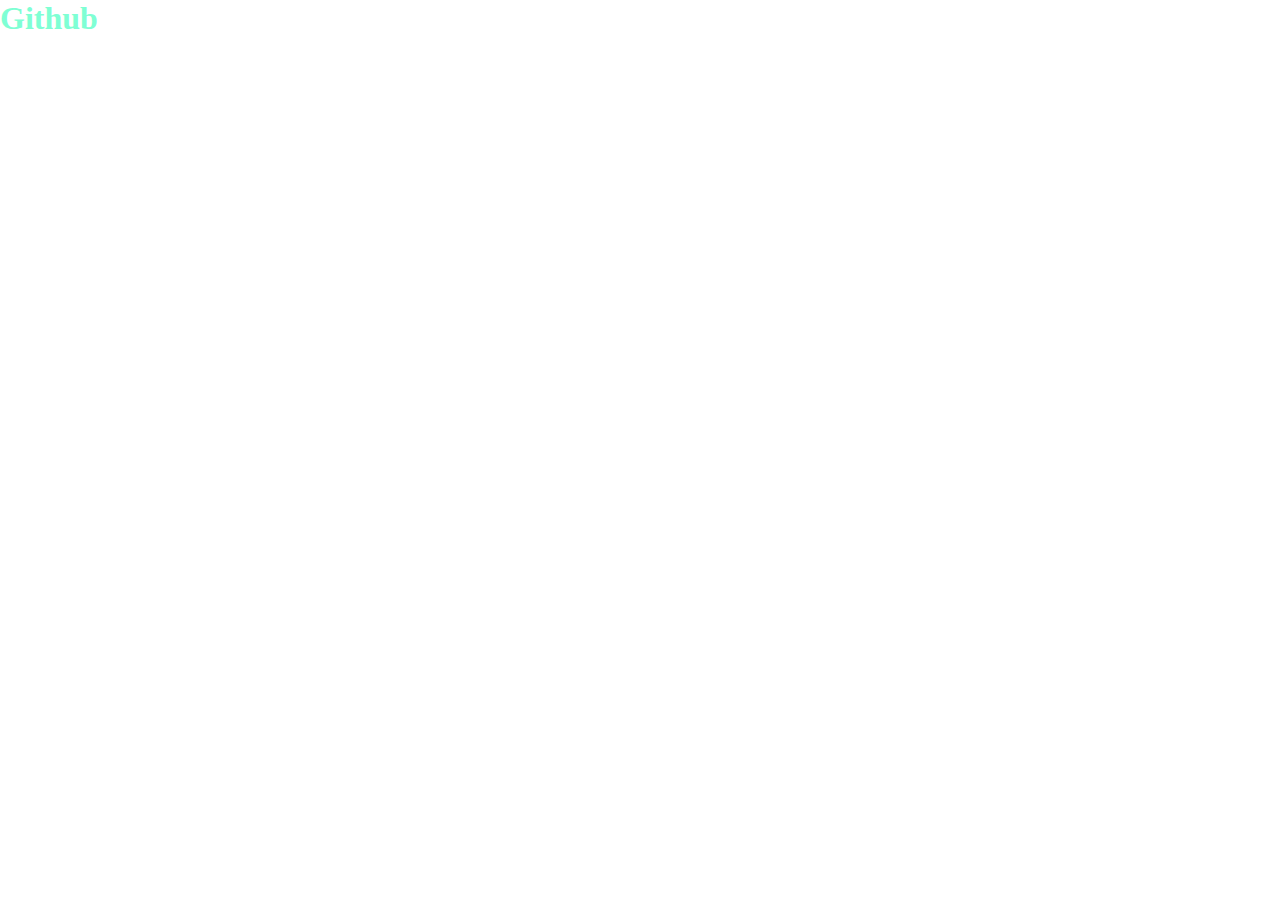
==== index.html @ f8b97b2d "detalles corregidos, readme agregado" ====
<!DOCTYPE html>
<html lang="en">
<head>
    <meta charset="UTF-8">
    <meta name="viewport" content="width=device-width, initial-scale=1.0">
    <title>Git Pruebas</title>
    <link rel="stylesheet" href="css/styles.css">
</head>
<body>
    <h1>Github</h1>
</body>
</html>
---- css/styles.css ----
*{
    margin: 0;
    padding: 0;
}

h1{
    color: aquamarine;
}
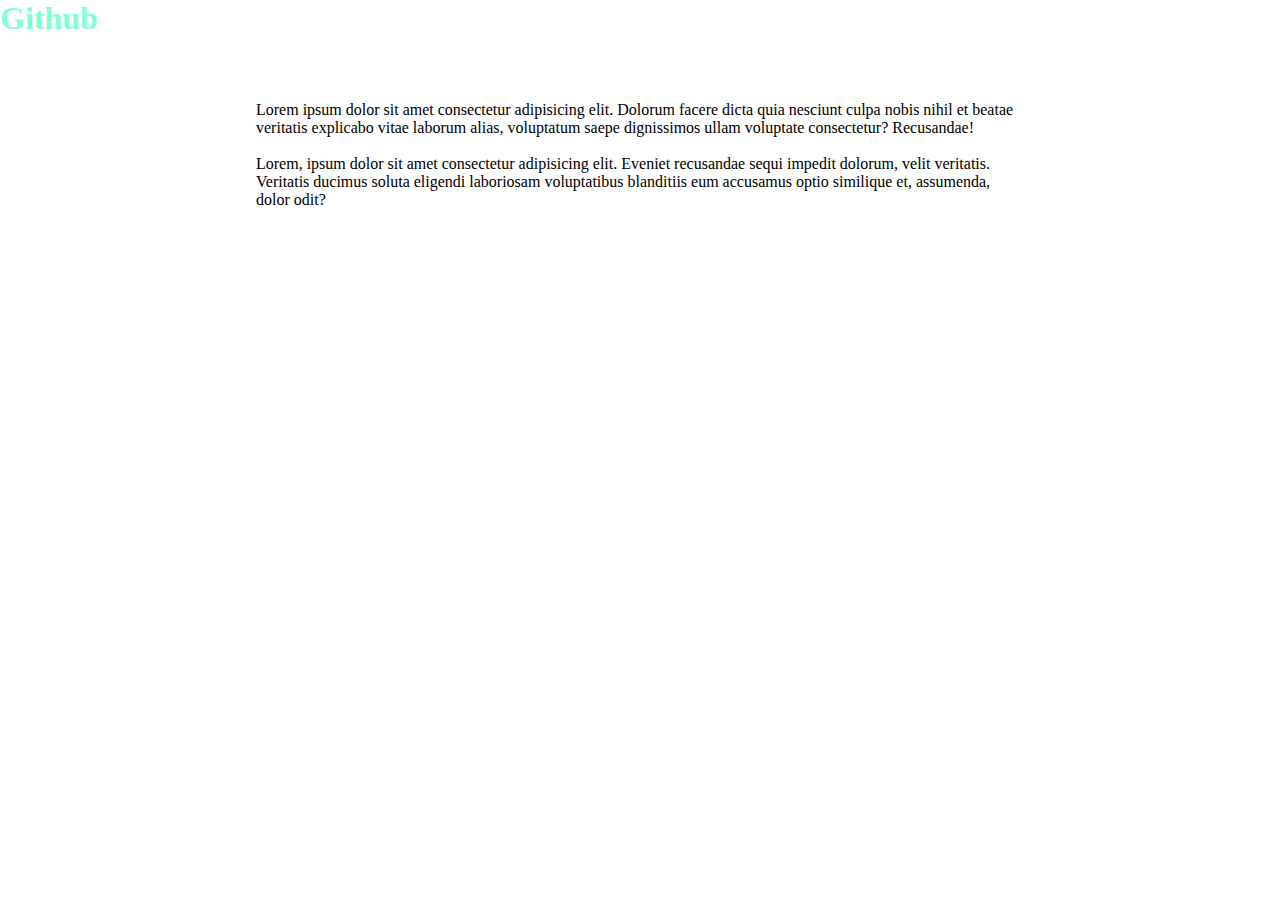
==== commit 218d7156: "agregados" ====
--- a/index.html
+++ b/index.html
@@ -8,5 +8,10 @@
 </head>
 <body>
     <h1>Github</h1>
+    <div>
+        <p>Lorem ipsum dolor sit amet consectetur adipisicing elit. Dolorum facere dicta quia nesciunt culpa nobis nihil et beatae veritatis explicabo vitae laborum alias, voluptatum saepe dignissimos ullam voluptate consectetur? Recusandae!</p>
+        <br>
+        <p>Lorem, ipsum dolor sit amet consectetur adipisicing elit. Eveniet recusandae sequi impedit dolorum, velit veritatis. Veritatis ducimus soluta eligendi laboriosam voluptatibus blanditiis eum accusamus optio similique et, assumenda, dolor odit?</p>
+    </div>
 </body>
 </html>--- a/css/styles.css
+++ b/css/styles.css
@@ -5,4 +5,13 @@
 
 h1{
     color: aquamarine;
+}
+
+p{
+    margin: 0 20%;
+    align-items: center;
+}
+
+div{
+    margin-top: 5%;
 }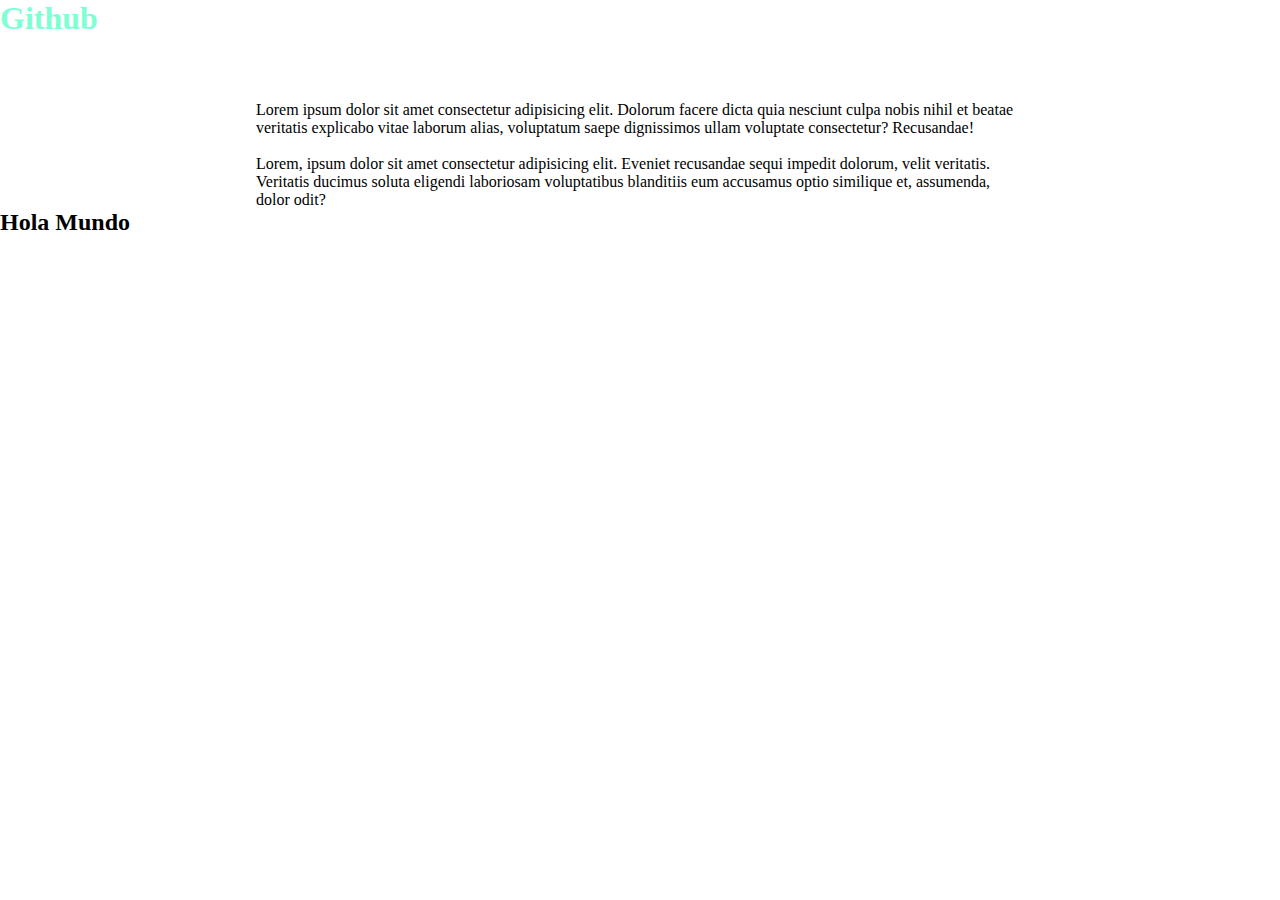
==== commit 13818e98: "Agregado h2" ====
--- a/index.html
+++ b/index.html
@@ -13,5 +13,7 @@
         <br>
         <p>Lorem, ipsum dolor sit amet consectetur adipisicing elit. Eveniet recusandae sequi impedit dolorum, velit veritatis. Veritatis ducimus soluta eligendi laboriosam voluptatibus blanditiis eum accusamus optio similique et, assumenda, dolor odit?</p>
     </div>
+
+    <h2>Hola Mundo</h2>
 </body>
 </html>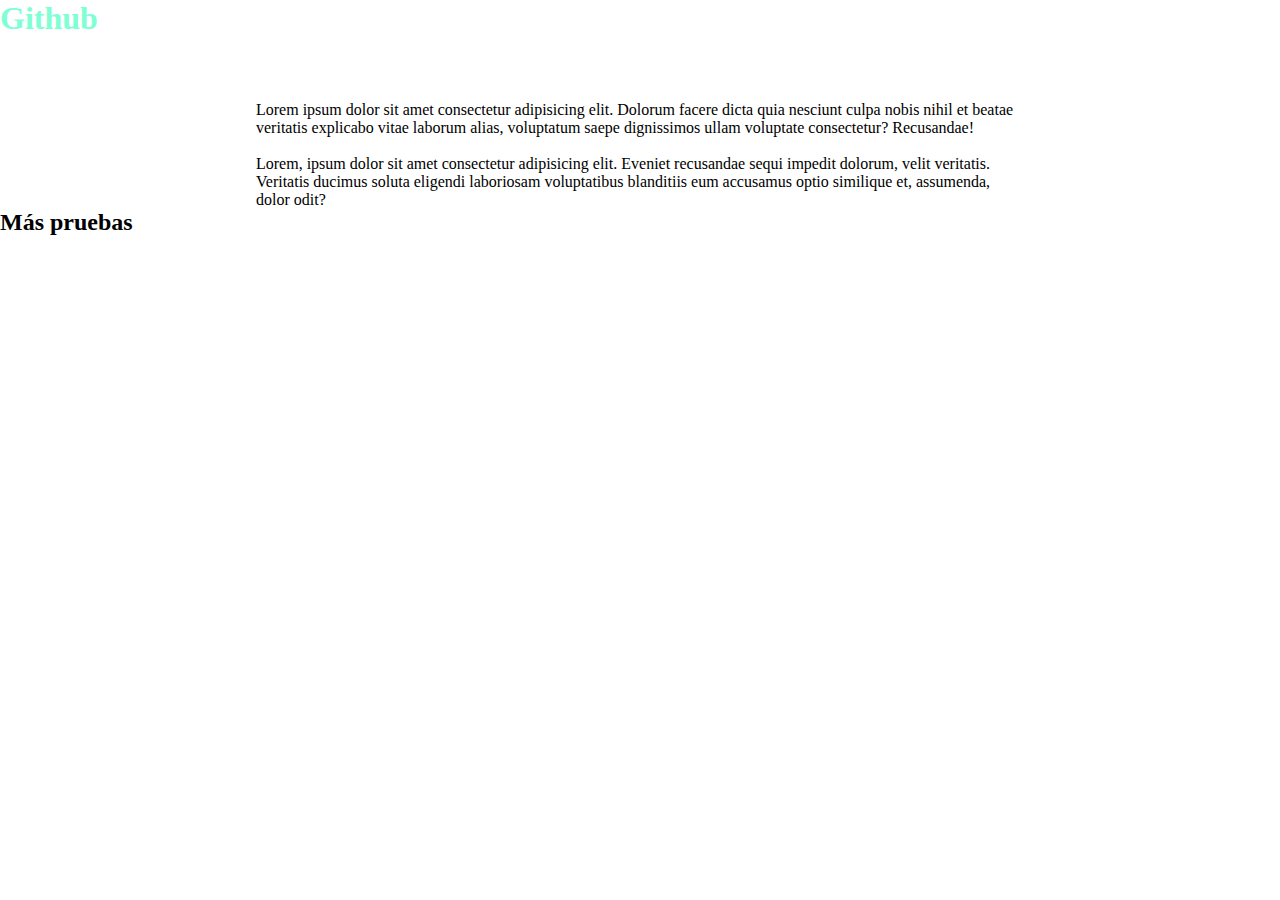
==== commit 5258f54c: "Más pruebas" ====
--- a/index.html
+++ b/index.html
@@ -14,6 +14,6 @@
         <p>Lorem, ipsum dolor sit amet consectetur adipisicing elit. Eveniet recusandae sequi impedit dolorum, velit veritatis. Veritatis ducimus soluta eligendi laboriosam voluptatibus blanditiis eum accusamus optio similique et, assumenda, dolor odit?</p>
     </div>
 
-    <h2>Hola Mundo</h2>
+    <h2>Más pruebas</h2>
 </body>
 </html>